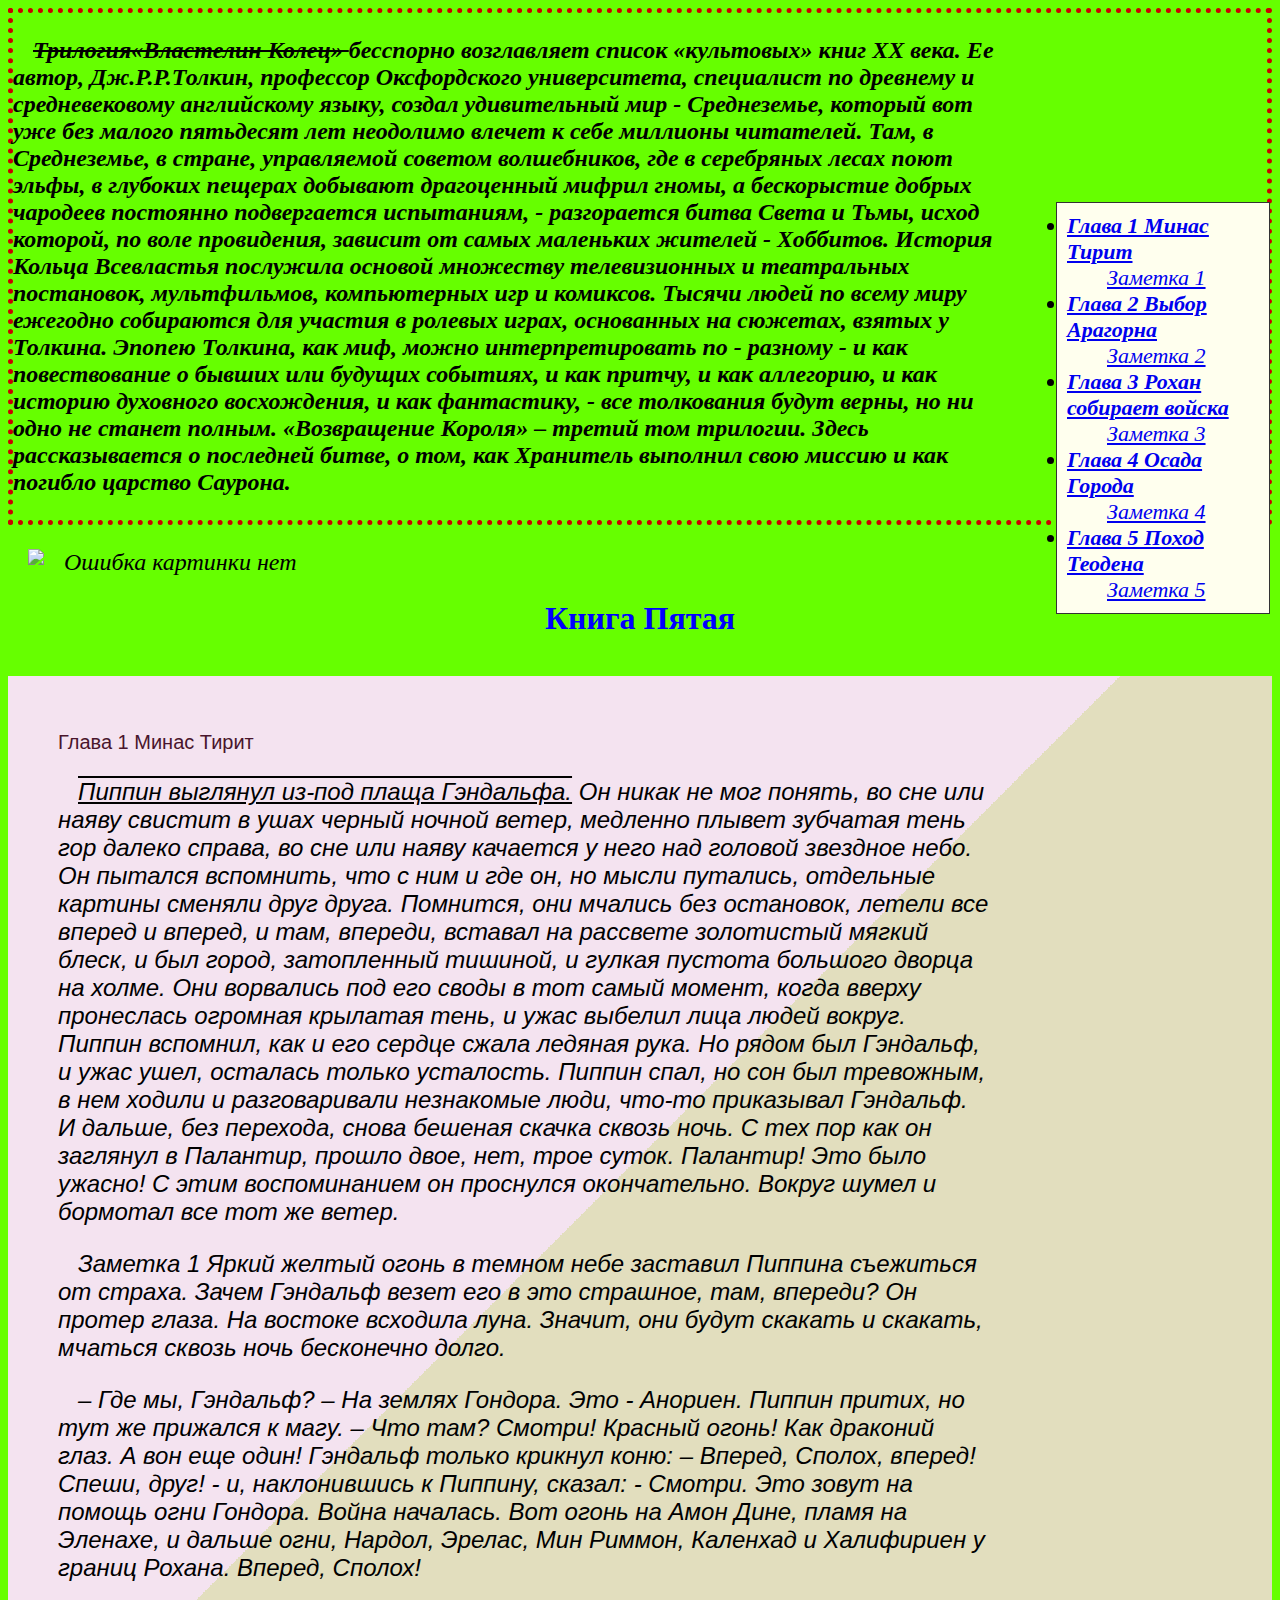
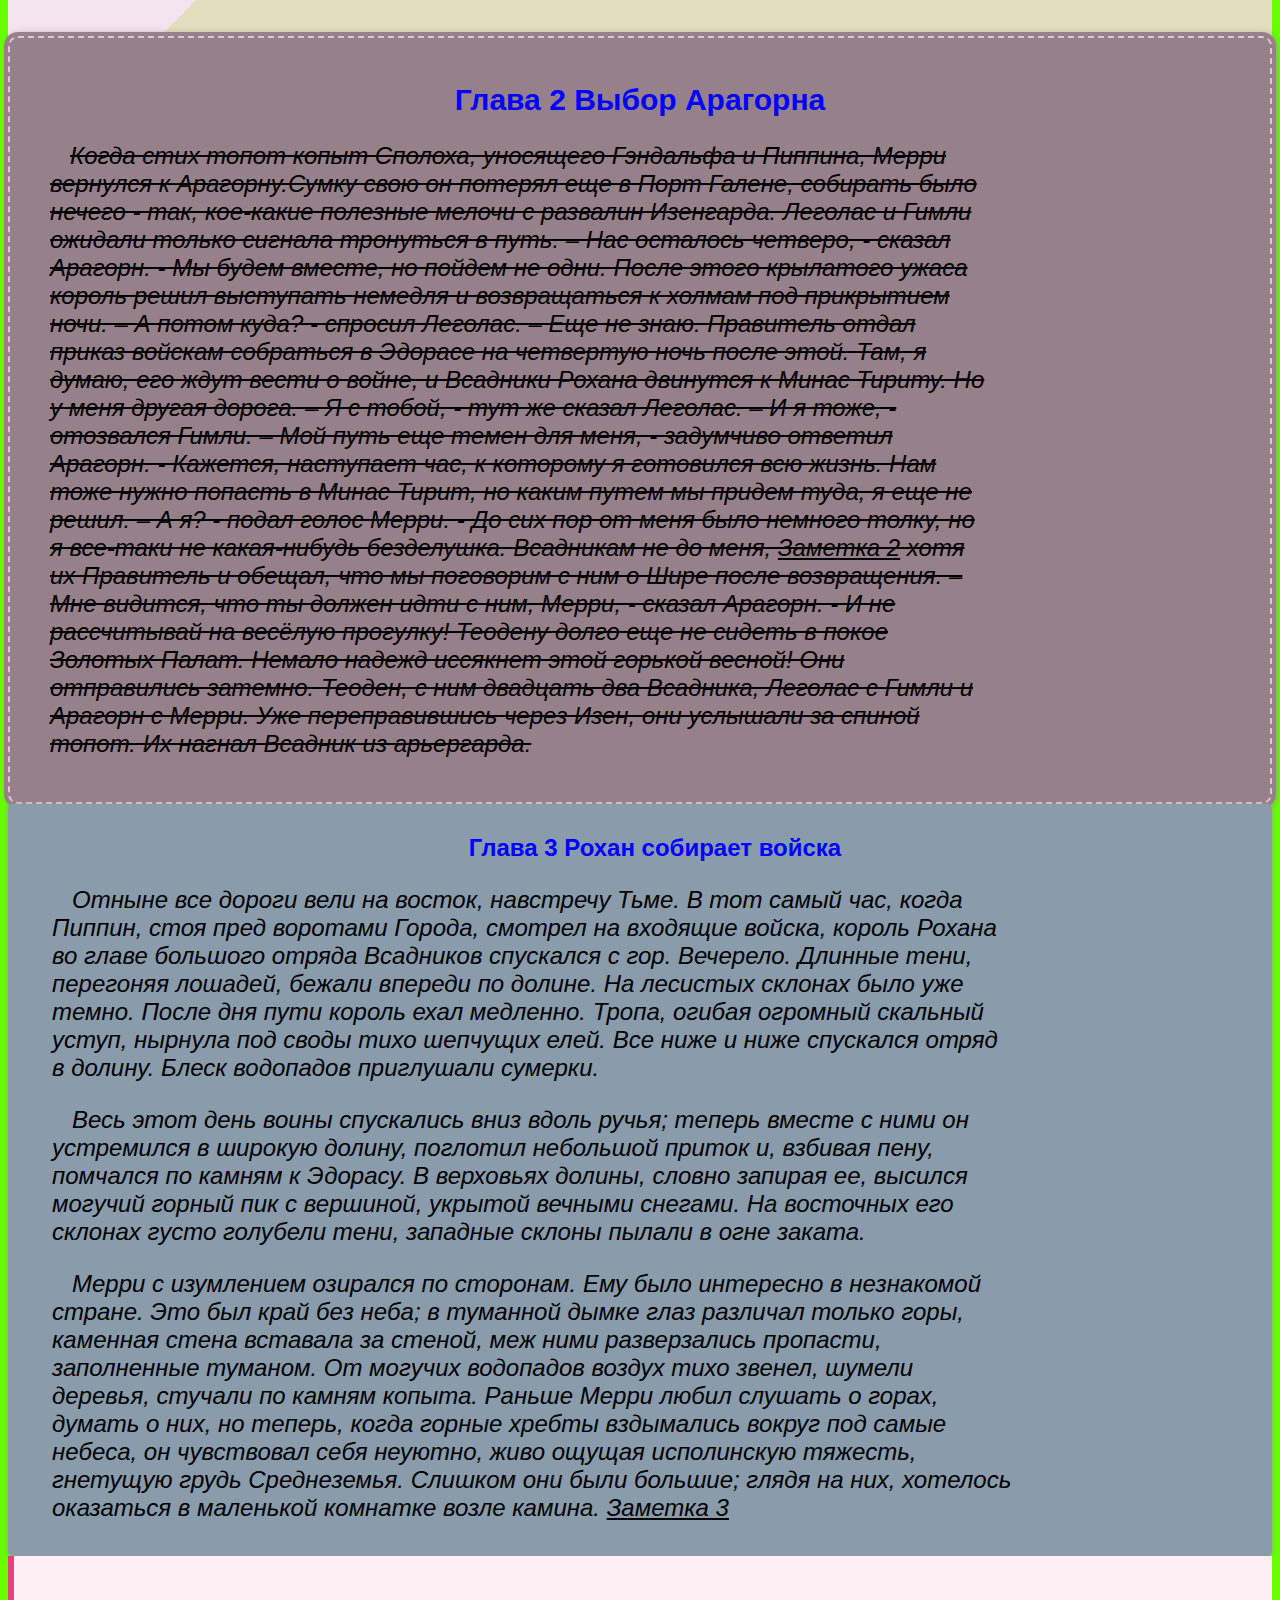
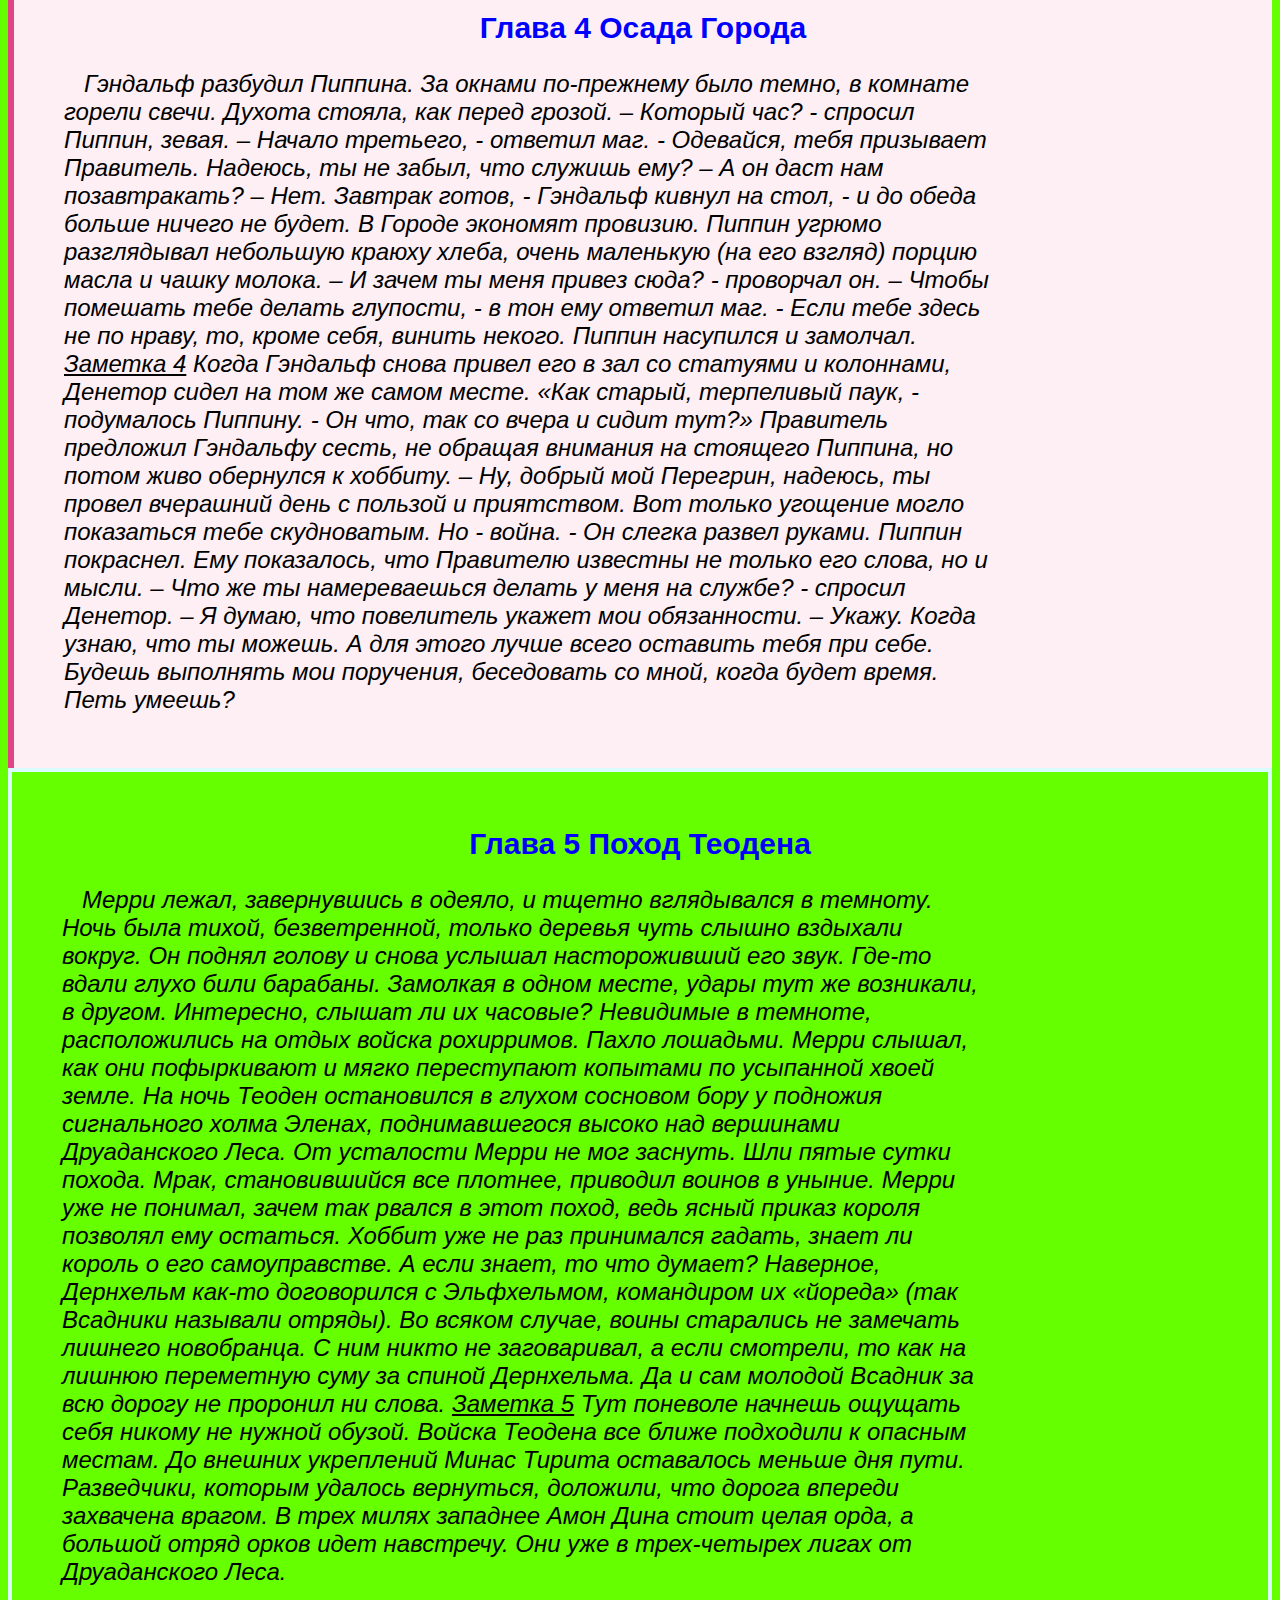
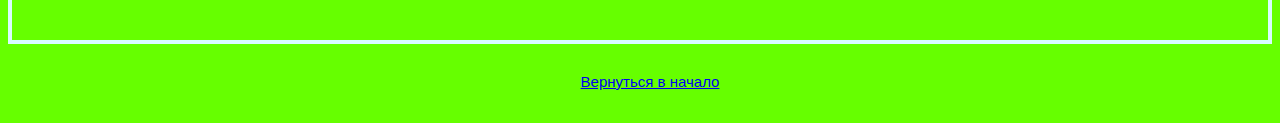
==== lesson_5/index.html @ d72b583f "Add files via upload" ====
<!DOCTYPE html><!--сообщает браузеру  на каком 
стандарте HTML данный документ-->
<html lang="ru"> <!--Контейнер для всей страницы html -->
<head> <!--Служебная информация для браузера и 
поисковых машин (голова документа)-->
    <meta charset="UTF-8"> <!--кодировка страницы-->
<title>Document</title> <!--Заголовок страницы-->
<link rel="stylesheet" href="./css/style.css">
</head>
<body> <!--Информацию которую видит пользователь-->
    <div class="exam_001">
         <p class="preface"  id="top"><span class="line-through">Трилогия«Властелин Колец» </span>бесспорно возглавляет список «культовых» книг XX века. Ее автор, Дж.Р.Р.Толкин, профессор Оксфордского университета, специалист по древнему и средневековому английскому языку, создал удивительный мир - Среднеземье, который вот уже без малого пятьдесят лет неодолимо влечет к себе миллионы читателей. Там, в Среднеземье, в стране, управляемой советом волшебников, где в серебряных лесах поют эльфы, в глубоких пещерах добывают драгоценный мифрил гномы, а бескорыстие добрых чародеев постоянно подвергается испытаниям, - разгорается битва Света и Тьмы, исход которой, по воле провидения, зависит от самых маленьких жителей - Хоббитов. История Кольца Всевластья послужила основой множеству телевизионных и театральных постановок, мультфильмов, компьютерных игр и комиксов. Тысячи людей по всему миру ежегодно собираются для участия в ролевых играх, основанных на сюжетах, взятых у Толкина. Эпопею Толкина, как миф, можно интерпретировать по - разному - и как повествование о бывших или будущих событиях, и как притчу, и как аллегорию, и как историю духовного восхождения, и как фантастику, - все толкования будут верны, но ни одно не станет полным. «Возвращение Короля» – третий том трилогии. Здесь рассказывается о последней битве, о том, как Хранитель выполнил свою миссию и как погибло царство Саурона.</p>
    </div>
    <div> 
        <p><img src="https://images.wallpaperscraft.ru/image/peshchera_planeta_svechenie_144093_1024x768.jpg" alt="Ошибка картинки нет"></p>
    </div>
  
    <h1>Книга Пятая</h1> 

   <ul class="contents" >
        <li><b><a href="#chapter1">Глава 1 Минас Тирит</a></b>
            <ul>
            <a href="#bookmark1">Заметка 1</a>
            </ul>
        </li>
        <li><b><a href="#chapter2">Глава 2 Выбор Арагорна</a></b>
            <ul>
                <a href="#bookmark2">Заметка 2</a>
            </ul>
        </li>
        <li><b><a href="#chapter3">Глава 3 Рохан собирает войска</a></b>
            <ul>
            <a href="#bookmark3">Заметка 3</a>
            </ul>
        </li>
        <li><b><a href="#chapter4">Глава 4 Осада Города</a></b>
            <ul>
                <a href="#bookmark4">Заметка 4</a>
            </ul>
        </li>
        <li><b><a href="#chapter5">Глава 5 Поход Теодена</a></b>
            <ul>
                <a href="#bookmark5">Заметка 5</a>
            </ul>
        </li>
    </ul>
    <br>
    <div class="exam_01">
        <h2 id="chapter1"></h2>Глава 1 Минас Тирит</h2>
        <p><span class="underline">Пиппин выглянул из-под плаща Гэндальфа.</span> Он никак не мог понять, во сне или наяву свистит в ушах черный ночной ветер, медленно плывет зубчатая тень гор далеко справа, во сне или наяву качается у него над головой звездное небо. Он пытался вспомнить, что с ним и где он, но мысли путались, отдельные картины сменяли друг друга.
        Помнится, они мчались без остановок, летели все вперед и вперед, и там, впереди, вставал на рассвете золотистый мягкий блеск, и был город, затопленный тишиной, и гулкая пустота большого дворца на холме. Они ворвались под его своды в тот самый момент, когда вверху пронеслась огромная крылатая тень, и ужас выбелил лица людей вокруг. Пиппин вспомнил, как и его сердце сжала ледяная рука. Но рядом был Гэндальф, и ужас ушел, осталась только усталость. Пиппин спал, но сон был тревожным, в нем ходили и разговаривали незнакомые люди, что-то приказывал Гэндальф. И дальше, без перехода, снова бешеная скачка сквозь ночь. С тех пор как он заглянул в Палантир, прошло двое, нет, трое суток. Палантир! Это было ужасно! С этим воспоминанием он проснулся окончательно. Вокруг шумел и бормотал все тот же ветер.</p>
        <p><ins id="bookmark1"></ins>Заметка 1</ins> Яркий желтый огонь в темном небе заставил Пиппина съежиться от страха. Зачем Гэндальф везет его в это страшное, там, впереди? Он протер глаза. На востоке всходила луна. Значит, они будут скакать и скакать, мчаться сквозь ночь бесконечно долго.</p>
        <p>– Где мы, Гэндальф?
        – На землях Гондора. Это - Анориен.
        Пиппин притих, но тут же прижался к магу.
        – Что там? Смотри! Красный огонь! Как драконий глаз. А вон еще один!
        Гэндальф только крикнул коню:
        – Вперед, Сполох, вперед! Спеши, друг! - и, наклонившись к Пиппину, сказал: - Смотри. Это зовут на помощь огни Гондора. Война началась. Вот огонь на Амон Дине, пламя на Эленахе, и дальше огни, Нардол, Эрелас, Мин Риммон, Каленхад и Халифириен у границ Рохана. Вперед, Сполох!</p>
    </div>
    <div class="exam_02">
        <h2 id="chapter2">Глава 2 Выбор Арагорна</h2>
        <p class="line-through">Когда стих топот копыт Сполоха, уносящего Гэндальфа и Пиппина, Мерри вернулся к Арагорну.Сумку свою он потерял еще в Порт Галене, собирать было нечего - так, кое-какие полезные мелочи с развалин Изенгарда. Леголас и Гимли ожидали только сигнала тронуться в путь.
        – Нас осталось четверо, - сказал Арагорн. - Мы будем вместе, но пойдем не одни. После этого крылатого ужаса король решил выступать немедля и возвращаться к холмам под прикрытием ночи.
        – А потом куда? - спросил Леголас.
        – Еще не знаю. Правитель отдал приказ войскам собраться в Эдорасе на четвертую ночь после этой. Там, я думаю, его ждут вести о войне, и Всадники Рохана двинутся к Минас Тириту. Но у меня другая дорога.
        – Я с тобой, - тут же сказал Леголас.
        – И я тоже, - отозвался Гимли.
        – Мой путь еще темен для меня, - задумчиво ответил Арагорн. - Кажется, наступает час, к которому я готовился всю жизнь. Нам тоже нужно попасть в Минас Тирит, но каким путем мы придем туда, я еще не решил.
        – А я? - подал голос Мерри. - До сих пор от меня было немного толку, но я все-таки не какая-нибудь безделушка. Всадникам не до меня, <ins id="bookmark2"></a>Заметка 2</ins> хотя их Правитель и обещал, что мы поговорим с ним о Шире после возвращения.
        – Мне видится, что ты должен идти с ним, Мерри, - сказал Арагорн. - И не рассчитывай на весёлую прогулку! Теодену долго еще не сидеть в покое Золотых Палат. Немало надежд иссякнет этой горькой весной!
        Они отправились затемно. Теоден, с ним двадцать два Всадника, Леголас с Гимли и Арагорн с Мерри. Уже переправившись через Изен, они услышали за спиной топот. Их нагнал Всадник из арьергарда.</p></div>
        <div class="exam_03">
        <h2 id="chapter3"></a>Глава 3 Рохан собирает войска</h2>
        <p>Отныне все дороги вели на восток, навстречу Тьме. В тот самый час, когда Пиппин, стоя пред воротами Города, смотрел на входящие войска, король Рохана во главе большого отряда Всадников спускался с гор.
        Вечерело. Длинные тени, перегоняя лошадей, бежали впереди по долине. На лесистых склонах было уже темно. После дня пути король ехал медленно. Тропа, огибая огромный скальный уступ, нырнула под своды тихо шепчущих елей. Все ниже и ниже спускался отряд в долину. Блеск водопадов приглушали сумерки.</p>
        <p>Весь этот день воины спускались вниз вдоль ручья; теперь вместе с ними он устремился в широкую долину, поглотил небольшой приток и, взбивая пену, помчался по камням к Эдорасу. В верховьях долины, словно запирая ее, высился могучий горный пик с вершиной, укрытой вечными снегами. На восточных его склонах густо голубели тени, западные склоны пылали в огне заката.</p>
        <p>Мерри с изумлением озирался по сторонам. Ему было интересно в незнакомой стране. Это был край без неба; в туманной дымке глаз различал только горы, каменная стена вставала за стеной, меж ними разверзались пропасти, заполненные туманом. От могучих водопадов воздух тихо звенел, шумели деревья, стучали по камням копыта. Раньше Мерри любил слушать о горах, думать о них, но теперь, когда горные хребты вздымались вокруг под самые небеса, он чувствовал себя неуютно, живо ощущая исполинскую тяжесть, гнетущую грудь Среднеземья. Слишком они были большие; глядя на них, хотелось оказаться в маленькой комнатке возле камина. <ins><a id="bookmark3"></a>Заметка 3</ins></p>
    </div>
    <div class="exam_04">
        <h2 id="chapter4"></a>Глава 4 Осада Города</h2>
        <p>Гэндальф разбудил Пиппина. За окнами по-прежнему было темно, в комнате горели свечи. Духота стояла, как перед грозой.
        – Который час? - спросил Пиппин, зевая.
        – Начало третьего, - ответил маг. - Одевайся, тебя призывает Правитель. Надеюсь, ты не забыл, что служишь ему?
        – А он даст нам позавтракать?
        – Нет. Завтрак готов, - Гэндальф кивнул на стол, - и до обеда больше ничего не будет. В Городе экономят провизию.
        Пиппин угрюмо разглядывал небольшую краюху хлеба, очень маленькую (на его взгляд) порцию масла и чашку молока.
        – И зачем ты меня привез сюда? - проворчал он.
        – Чтобы помешать тебе делать глупости, - в тон ему ответил маг. - Если тебе здесь не по нраву, то, кроме себя, винить некого.
        Пиппин насупился и замолчал.
        <ins id="bookmark4"></a>Заметка 4</ins>
        Когда Гэндальф снова привел его в зал со статуями и колоннами, Денетор сидел на том же самом месте. «Как старый, терпеливый паук, - подумалось Пиппину. - Он что, так со вчера и сидит тут?» Правитель предложил Гэндальфу сесть, не обращая внимания на стоящего Пиппина, но потом живо обернулся к хоббиту.
        – Ну, добрый мой Перегрин, надеюсь, ты провел вчерашний день с пользой и приятством. Вот только угощение могло показаться тебе скудноватым. Но - война. - Он слегка развел руками.
        Пиппин покраснел. Ему показалось, что Правителю известны не только его слова, но и мысли.
        – Что же ты намереваешься делать у меня на службе? - спросил Денетор.
        – Я думаю, что повелитель укажет мои обязанности.
        – Укажу. Когда узнаю, что ты можешь. А для этого лучше всего оставить тебя при себе. Будешь выполнять мои поручения, беседовать со мной, когда будет время. Петь умеешь?</p>
    </div>
    <div class="exam_05">
        <h2 id="chapter5"></a>Глава 5 Поход Теодена</h2>
        <p>Мерри лежал, завернувшись в одеяло, и тщетно вглядывался в темноту. Ночь была тихой, безветренной, только деревья чуть слышно вздыхали вокруг. Он поднял голову и снова услышал настороживший его звук. Где-то вдали глухо били барабаны. Замолкая в одном месте, удары тут же возникали, в другом. Интересно, слышат ли их часовые?
        Невидимые в темноте, расположились на отдых войска рохирримов. Пахло лошадьми. Мерри слышал, как они пофыркивают и мягко переступают копытами по усыпанной хвоей земле. На ночь Теоден остановился в глухом сосновом бору у подножия сигнального холма Эленах, поднимавшегося высоко над вершинами Друаданского Леса.
        От усталости Мерри не мог заснуть. Шли пятые сутки похода. Мрак, становившийся все плотнее, приводил воинов в уныние. Мерри уже не понимал, зачем так рвался в этот поход, ведь ясный приказ короля позволял ему остаться. Хоббит уже не раз принимался гадать, знает ли король о его самоуправстве. А если знает, то что думает? Наверное, Дернхельм как-то договорился с Эльфхельмом, командиром их «йореда» (так Всадники называли отряды). Во всяком случае, воины старались не замечать лишнего новобранца. С ним никто не заговаривал, а если смотрели, то как на лишнюю переметную суму за спиной Дернхельма. Да и сам молодой Всадник за всю дорогу не проронил ни слова. <ins id="bookmark5"></a>Заметка 5</ins> Тут поневоле начнешь ощущать себя никому не нужной обузой.
        Войска Теодена все ближе подходили к опасным местам. До внешних укреплений Минас Тирита оставалось меньше дня пути. Разведчики, которым удалось вернуться, доложили, что дорога впереди захвачена врагом. В трех милях западнее Амон Дина стоит целая орда, а большой отряд орков идет навстречу. Они уже в трех-четырех лигах от Друаданского Леса.</p>
    </div>
   <p class="buttons"><a href="#top">Вернуться в начало </a></p>

</body>
</html>
---- lesson_5/css/style.css ----
body {
    background-color: rgb(102, 255, 0)
}
p {
    text-indent:20px;
    font-size: 24px;
    color: black;
    font-style: oblique;
    width: 80%;
}
h2 {
    text-align: center;
    color: blue;
}
h1 {
    text-align: center;
    color: blue;
    font-size: 42;
}
.contents {
    width: 15%;
    font-size: 22px;   
    font-style: italic;
    position: fixed; 
    right: 10px; 
    top: 20%; 
    padding: 10px;
    background: #ffe;  
    border: 1px solid #333; 
   }
/* .text {
    height: 1000px; */
.preface {
    font-weight: 600;
    font-style: italic;
}
.line-through{ 
    text-decoration: line-through;

}
.underline{
    text-decoration: underline overline;
}
.exam_01 {
    background: linear-gradient(135deg, #f4e3f0 50%, #e2debe 50%);
    color: #49152C;
    padding: 30px 50px;
    font-family: 'Lato', sans-serif;
    font-size: 20px;
}
.exam_02 {
    padding: 20px 40px; 
    background: #968089; 
    font-size: 20px; 
    border: 2px dashed #e3c3d4; 
    border-radius: 10px; 
    box-shadow: 0 0 0 4px #968089, 2px 1px 6px 4px rgba(150, 128, 137, 0.5); 
    color: #fff;
    font-family: 'Lato', sans-serif;
}
.exam_03 {
    border-radius: 5px;
    color: #fff;
    font-family: verdana, 'open sans', sans-serif;
    padding: 10px 14px 10px 44px;
    box-shadow: 0px 1px 5px #999;
    background-color: #8a9bab;
}
.exam_04 { 
    background-color: #feeff4;
    border-left: 6px solid #e04386;
    color: #49152c;
    padding: 30px 50px;
    font-family: 'Lato', sans-serif;
    font-size: 20px;
}
.exam_05 {
    border: 4px solid #d9fcff;
    color: #968089;
    padding: 30px 50px;
    font-family: 'Lato', sans-serif;
    font-size: 20px;
}
.exam_001 {
    
        border:5px dotted #cc0000;
}
.buttons {
    width: 200px;
    height: 30px;
    text-decoration: none;
    padding-top: 9px;
    color: #a675b3;
    text-align: center;
    line-height: 30px;
    display: block;
    margin: 20px auto;
    font: normal 15px arial;
}
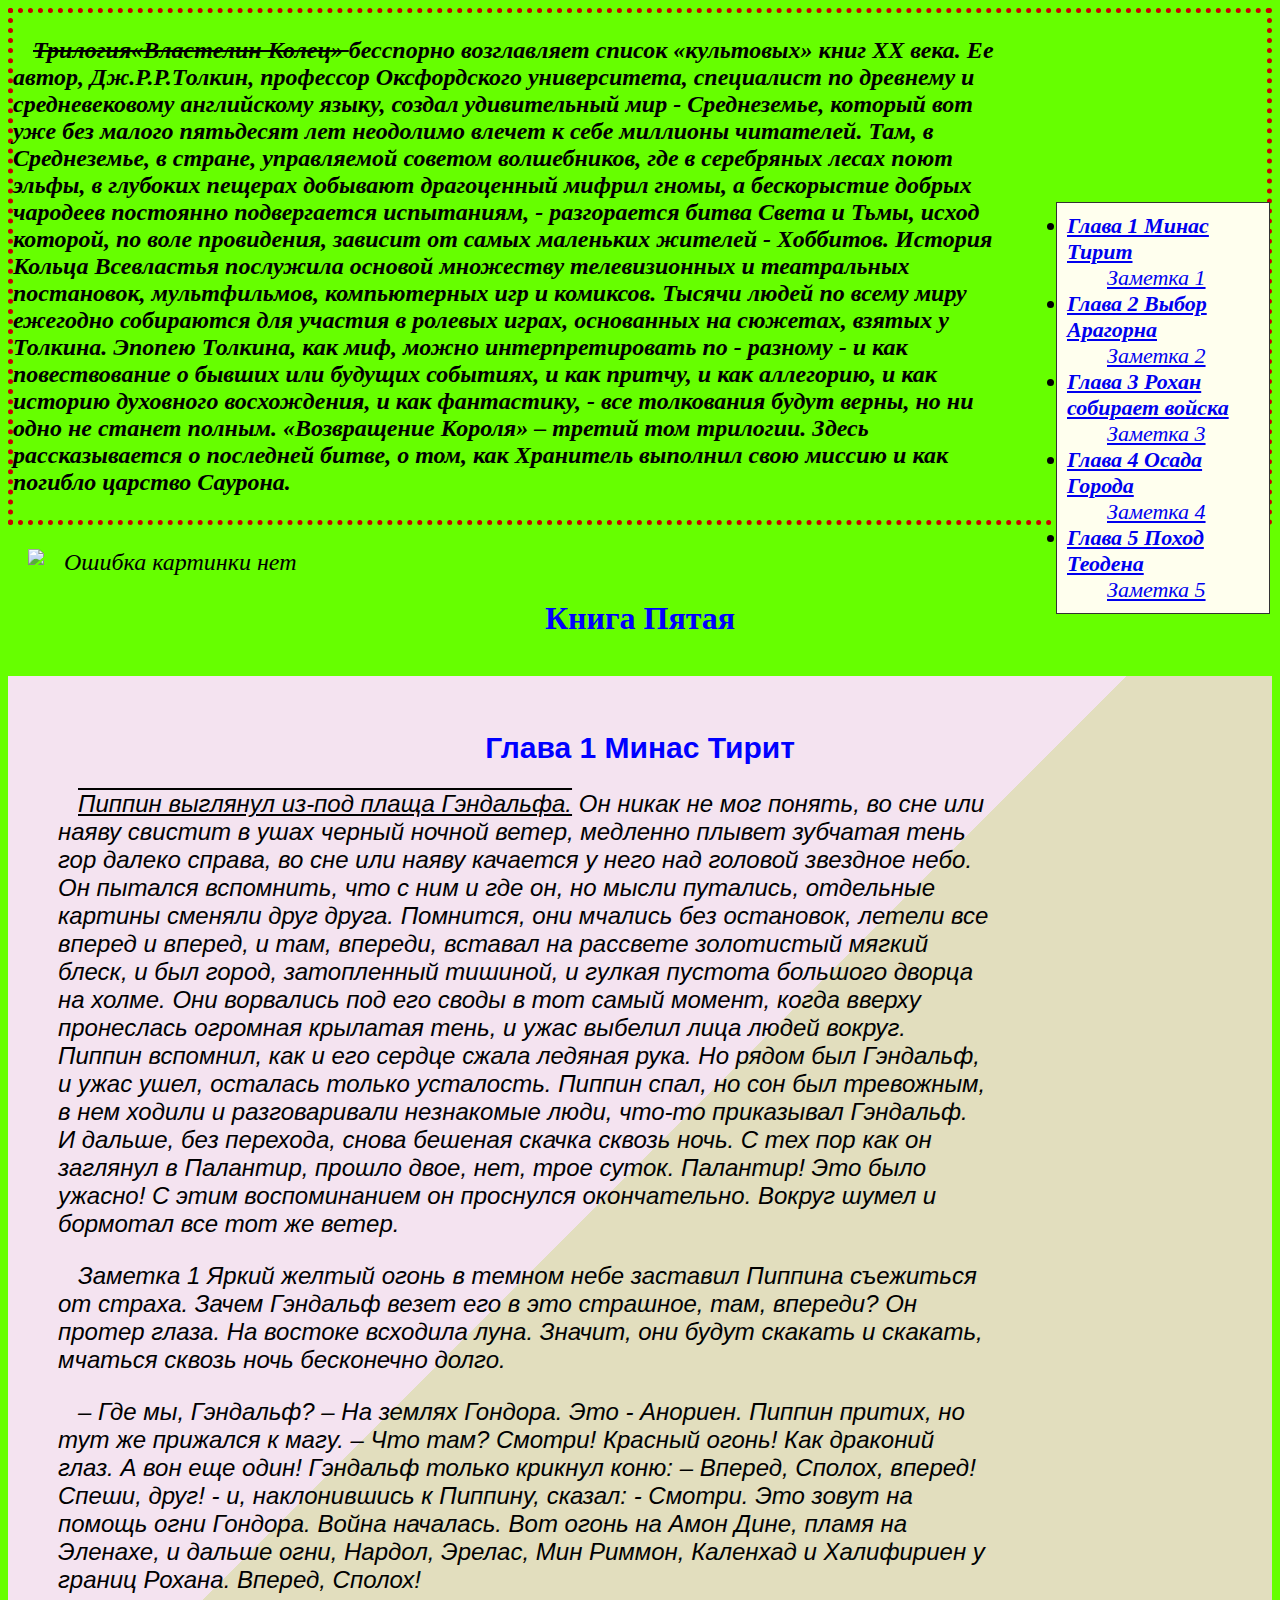
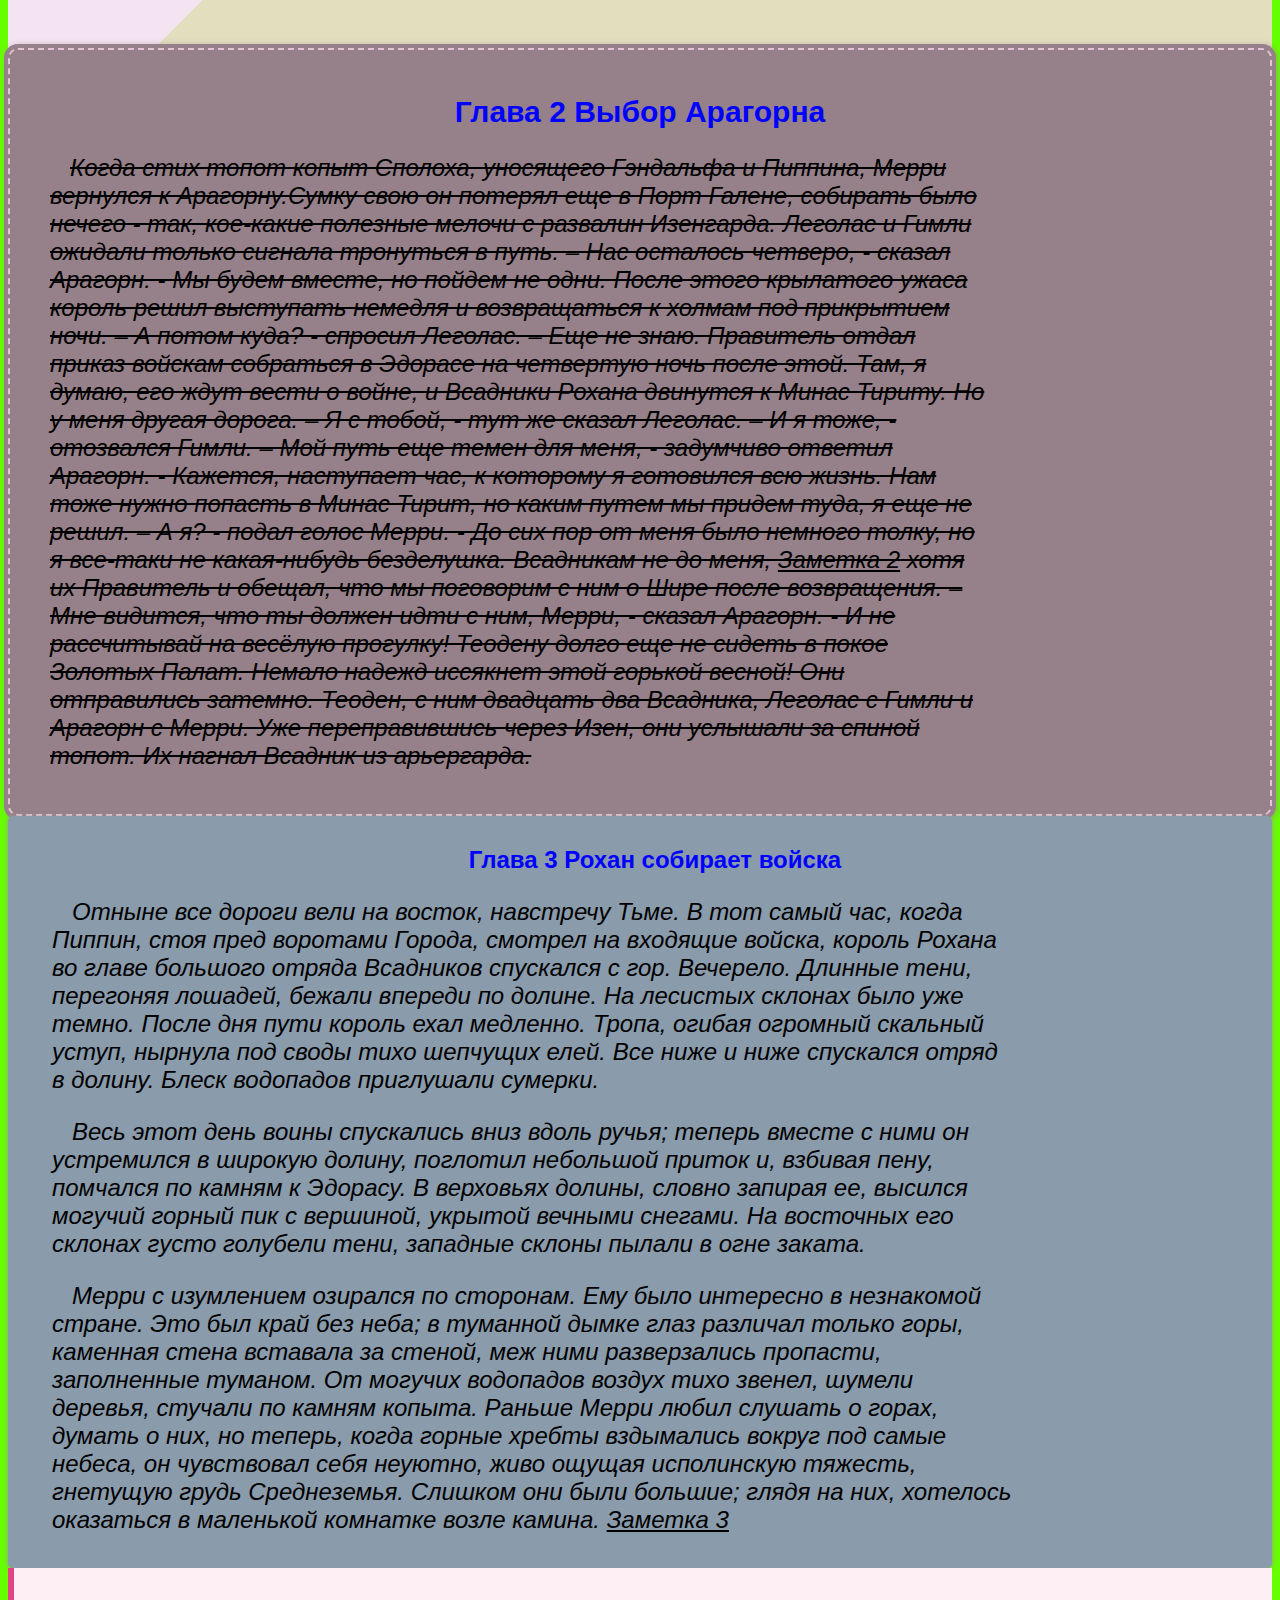
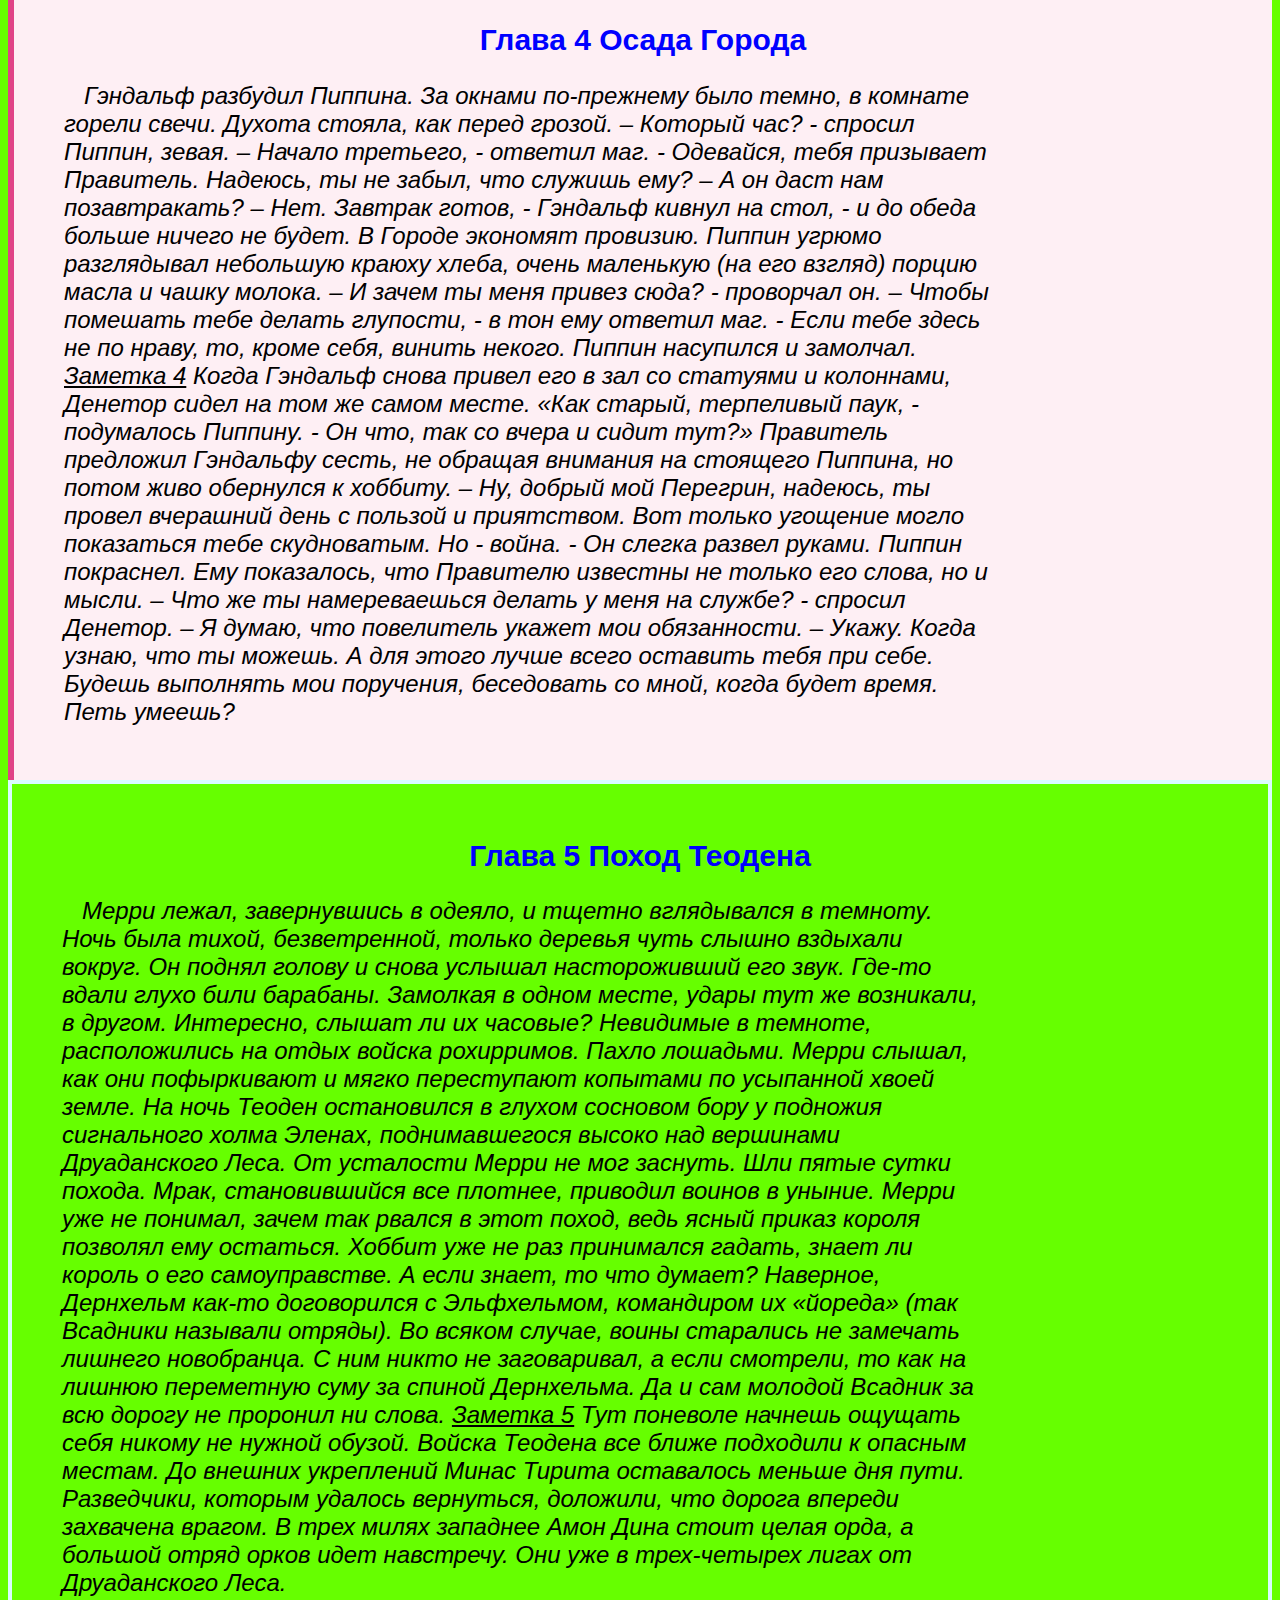
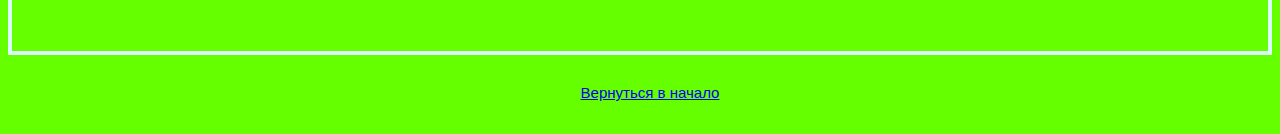
==== commit 9d805293: "Update index.html" ====
--- a/lesson_5/index.html
+++ b/lesson_5/index.html
@@ -46,7 +46,7 @@
     </ul>
     <br>
     <div class="exam_01">
-        <h2 id="chapter1"></h2>Глава 1 Минас Тирит</h2>
+        <h2 id="chapter1">Глава 1 Минас Тирит</h2>
         <p><span class="underline">Пиппин выглянул из-под плаща Гэндальфа.</span> Он никак не мог понять, во сне или наяву свистит в ушах черный ночной ветер, медленно плывет зубчатая тень гор далеко справа, во сне или наяву качается у него над головой звездное небо. Он пытался вспомнить, что с ним и где он, но мысли путались, отдельные картины сменяли друг друга.
         Помнится, они мчались без остановок, летели все вперед и вперед, и там, впереди, вставал на рассвете золотистый мягкий блеск, и был город, затопленный тишиной, и гулкая пустота большого дворца на холме. Они ворвались под его своды в тот самый момент, когда вверху пронеслась огромная крылатая тень, и ужас выбелил лица людей вокруг. Пиппин вспомнил, как и его сердце сжала ледяная рука. Но рядом был Гэндальф, и ужас ушел, осталась только усталость. Пиппин спал, но сон был тревожным, в нем ходили и разговаривали незнакомые люди, что-то приказывал Гэндальф. И дальше, без перехода, снова бешеная скачка сквозь ночь. С тех пор как он заглянул в Палантир, прошло двое, нет, трое суток. Палантир! Это было ужасно! С этим воспоминанием он проснулся окончательно. Вокруг шумел и бормотал все тот же ветер.</p>
         <p><ins id="bookmark1"></ins>Заметка 1</ins> Яркий желтый огонь в темном небе заставил Пиппина съежиться от страха. Зачем Гэндальф везет его в это страшное, там, впереди? Он протер глаза. На востоке всходила луна. Значит, они будут скакать и скакать, мчаться сквозь ночь бесконечно долго.</p>
@@ -105,4 +105,4 @@
    <p class="buttons"><a href="#top">Вернуться в начало </a></p>
 
 </body>
-</html>+</html>
